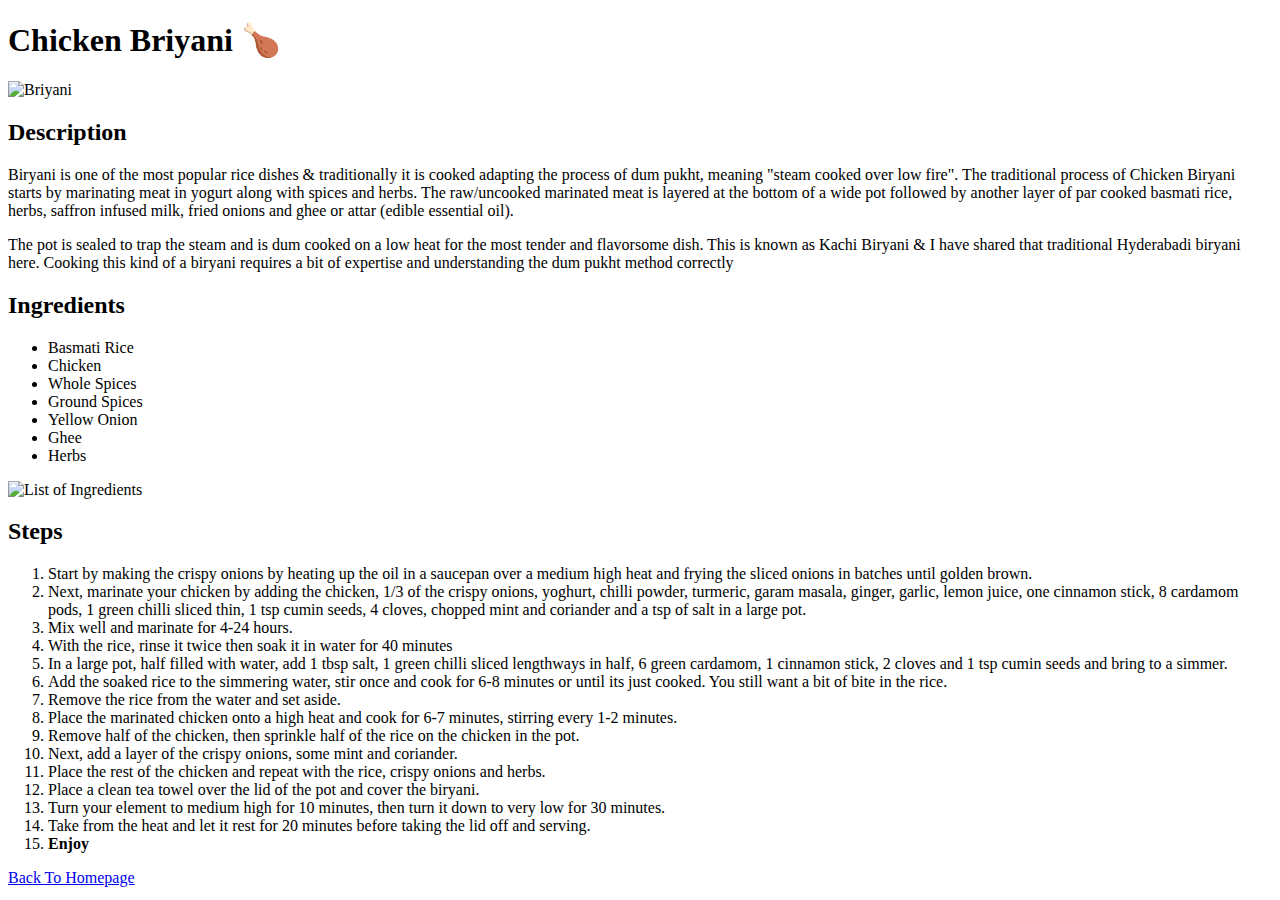
==== recipes/chicken_briyani.html @ 8ba0f85b "Add receipe files" ====
<!DOCTYPE html>
<html lang="en">
<head>
    <meta charset="UTF-8">
    <meta name="viewport" content="width=device-width, initial-scale=1.0">
    <title>Document</title>
</head>
<body>
    <h1>Chicken Briyani 🍗</h1>

    <img src="https://ministryofcurry.com/wp-content/uploads/2024/06/chicken-biryani.jpg" alt="Briyani">
    
    <h2> Description</h2>
    <p>
        Biryani is one of the most popular rice dishes & traditionally it is cooked adapting the process of dum pukht, meaning
        "steam cooked over low fire". The traditional process of Chicken Biryani starts by marinating meat in yogurt along with
        spices and herbs. The raw/uncooked marinated meat is layered at the bottom of a wide pot followed by another layer of
        par cooked basmati rice, herbs, saffron infused milk, fried onions and ghee or attar (edible essential oil).
    </p>
    <p>
        The pot is sealed to trap the steam and is dum cooked on a low heat for the most tender and flavorsome dish. This is
        known as Kachi Biryani & I have shared that traditional Hyderabadi biryani here. Cooking this kind of a biryani requires
        a bit of expertise and understanding the dum pukht method correctly
    </p>

    <h2> Ingredients</h2>
    <ul>
        <li> Basmati Rice</li>
        <li> Chicken</li>
        <li> Whole Spices</li>
        <li> Ground Spices</li>
        <li> Yellow Onion</li>
        <li> Ghee</li>
        <li> Herbs</li>
    </ul>
    <img src="https://ministryofcurry.com/wp-content/uploads/2024/06/Chicken-Biryani-Ingredients.jpg" alt="List of Ingredients">

    <h2> Steps </h2>
    <ol>
        <li>Start by making the crispy onions by heating up the oil in a saucepan over a medium high heat and frying the sliced
        onions in batches until golden brown.</li>
<li>Next, marinate your chicken by adding the chicken, 1/3 of the crispy onions, yoghurt, chilli powder, turmeric, garam
masala, ginger, garlic, lemon juice, one cinnamon stick, 8 cardamom pods, 1 green chilli sliced thin, 1 tsp cumin seeds,
4 cloves, chopped mint and coriander and a tsp of salt in a large pot.</li>
<li> Mix well and marinate for 4-24 hours.</li>
<li>
With the rice, rinse it twice then soak it in water for 40 minutes</li>
<li>
In a large pot, half filled with water, add 1 tbsp salt, 1 green chilli sliced lengthways in half, 6 green cardamom, 1
cinnamon stick, 2 cloves and 1 tsp cumin seeds and bring to a simmer.</li>
<li>
Add the soaked rice to the simmering water, stir once and cook for 6-8 minutes or until its just cooked. You still want
a bit of bite in the rice.</li>
<li>
Remove the rice from the water and set aside.</li>
<li>
Place the marinated chicken onto a high heat and cook for 6-7 minutes, stirring every 1-2 minutes.</li>

<li>Remove half of the chicken, then sprinkle half of the rice on the chicken in the pot.</li>
<li>Next, add a layer of the crispy onions, some mint and coriander.</li>
<li>Place the rest of the chicken and repeat with the rice, crispy onions and herbs.</li>
<li>Place a clean tea towel over the lid of the pot and cover the biryani.</li>
<li>Turn your element to medium high for 10 minutes, then turn it down to very low for 30 minutes.</li> 
<li>Take from the heat and let it rest for 20 minutes before taking the lid off and serving.</li>
<li><strong> Enjoy </strong></li>
    </ol>
    <footer>
        <a href="../index.html"> Back To Homepage</a>
    </footer>
</body>
</html>
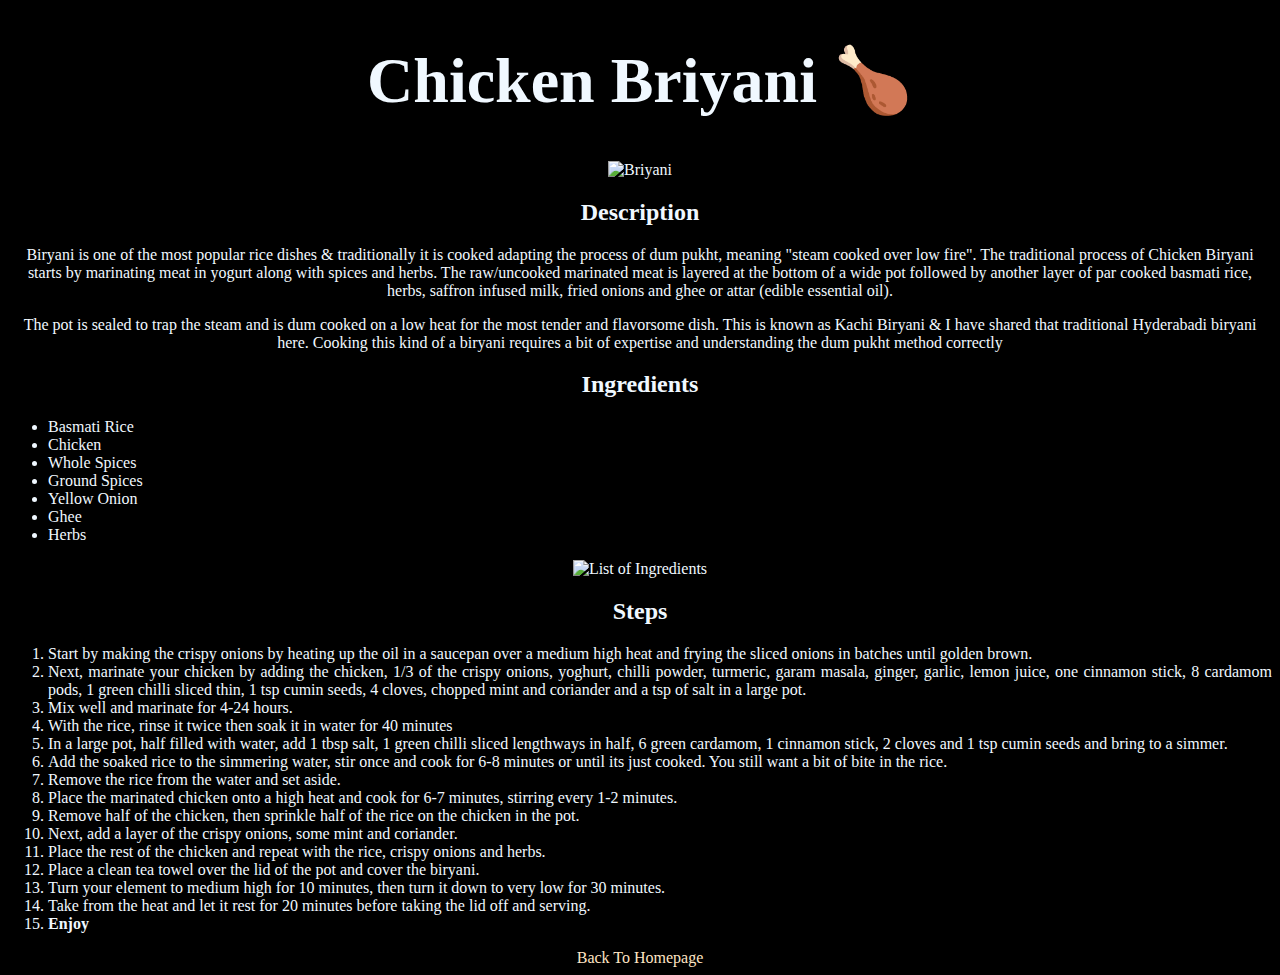
==== commit 36df95c0: "Add CSS" ====
--- a/recipes/chicken_briyani.html
+++ b/recipes/chicken_briyani.html
@@ -3,7 +3,8 @@
 <head>
     <meta charset="UTF-8">
     <meta name="viewport" content="width=device-width, initial-scale=1.0">
-    <title>Document</title>
+    <link rel="stylesheet" href="../style.css">
+    <title>Chicken Briyani Recipe</title>
 </head>
 <body>
     <h1>Chicken Briyani 🍗</h1>
--- a/style.css
+++ b/style.css
@@ -0,0 +1,25 @@
+body{
+    background-color: black;
+    color: aliceblue;
+    font-family: cursive;
+    text-align: center;
+    
+}
+
+h1{
+    text-align: center;
+    
+    font-size: 4rem;
+}
+li{
+    text-align: justify;
+}
+.homelinks{
+    list-style-type: none;
+    text-align: center;
+}
+a{
+    text-decoration: none;
+    color: bisque;
+}
+
